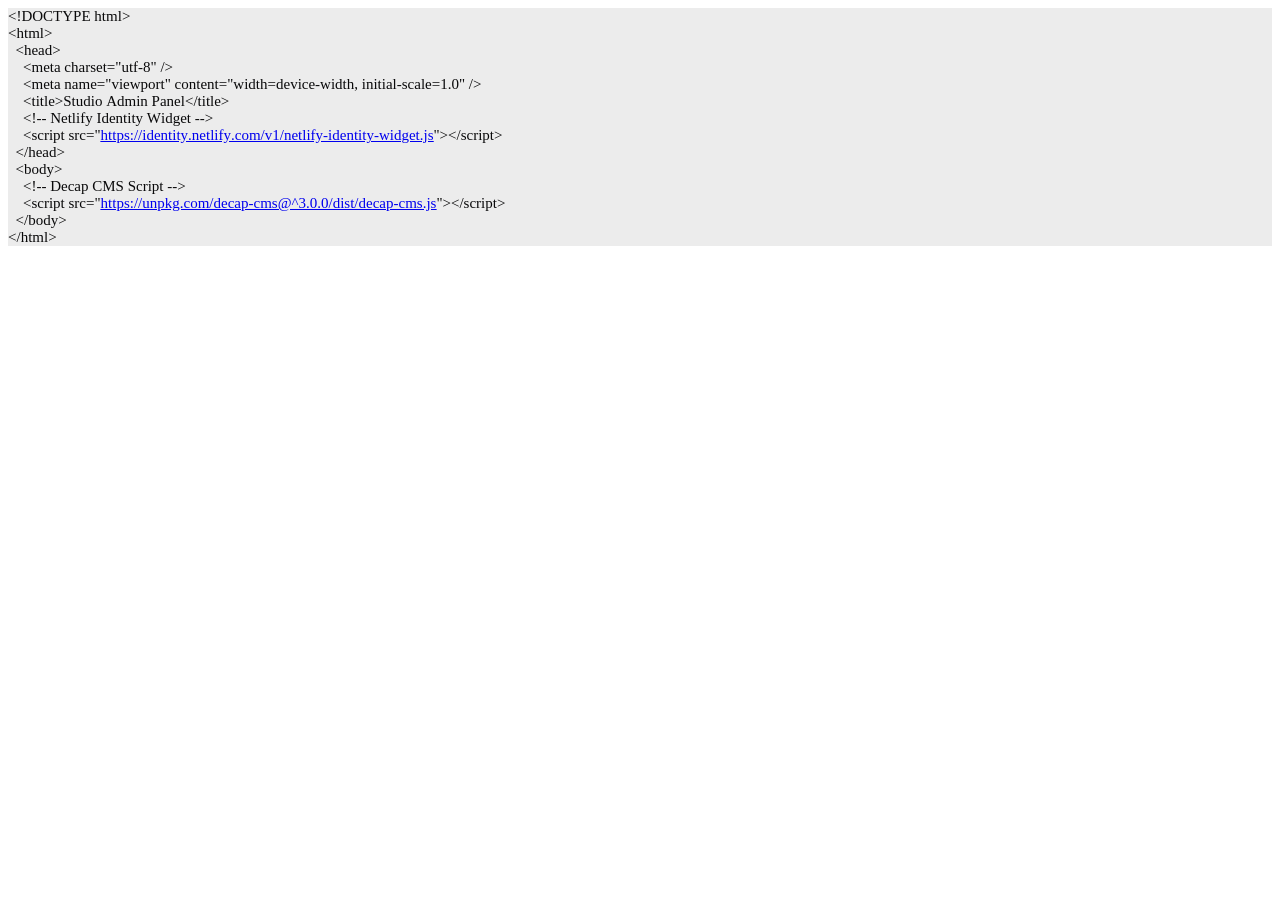
==== admin/index.html @ 53b04611 "Add files via upload" ====
<!DOCTYPE html PUBLIC "-//W3C//DTD HTML 4.01//EN" "http://www.w3.org/TR/html4/strict.dtd">
<html>
<head>
  <meta http-equiv="Content-Type" content="text/html; charset=utf-8">
  <meta http-equiv="Content-Style-Type" content="text/css">
  <title></title>
  <meta name="Generator" content="Cocoa HTML Writer">
  <meta name="CocoaVersion" content="2685.4">
  <style type="text/css">
    p.p1 {margin: 0.0px 0.0px 0.0px 0.0px; font: 15.0px 'Helvetica Neue'; color: #09090a; -webkit-text-stroke: #09090a; background-color: #ececec}
    p.p2 {margin: 0.0px 0.0px 0.0px 0.0px; font: 15.0px '.SF NS'; color: #09090a; -webkit-text-stroke: #09090a; background-color: #ececec}
    span.s1 {font-kerning: none}
    span.s2 {font: 15.0px 'Helvetica Neue'; font-kerning: none}
    span.s3 {font: 15.0px '.SF NS'; text-decoration: underline ; font-kerning: none}
  </style>
</head>
<body>
<p class="p1"><span class="s1">&lt;!DOCTYPE html&gt;</span></p>
<p class="p1"><span class="s1">&lt;html&gt;</span></p>
<p class="p1"><span class="s1"><span class="Apple-converted-space">  </span>&lt;head&gt;</span></p>
<p class="p1"><span class="s1"><span class="Apple-converted-space">    </span>&lt;meta charset="utf-8" /&gt;</span></p>
<p class="p1"><span class="s1"><span class="Apple-converted-space">    </span>&lt;meta name="viewport" content="width=device-width, initial-scale=1.0" /&gt;</span></p>
<p class="p1"><span class="s1"><span class="Apple-converted-space">    </span>&lt;title&gt;Studio Admin Panel&lt;/title&gt;</span></p>
<p class="p1"><span class="s1"><span class="Apple-converted-space">    </span>&lt;!-- Netlify Identity Widget --&gt;</span></p>
<p class="p2"><span class="s2"><span class="Apple-converted-space">    </span>&lt;script src="<a href="https://identity.netlify.com/v1/netlify-identity-widget.js"><span class="s3">https://identity.netlify.com/v1/netlify-identity-widget.js</span></a>"&gt;&lt;/script&gt;</span></p>
<p class="p1"><span class="s1"><span class="Apple-converted-space">  </span>&lt;/head&gt;</span></p>
<p class="p1"><span class="s1"><span class="Apple-converted-space">  </span>&lt;body&gt;</span></p>
<p class="p1"><span class="s1"><span class="Apple-converted-space">    </span>&lt;!-- Decap CMS Script --&gt;</span></p>
<p class="p2"><span class="s2"><span class="Apple-converted-space">    </span>&lt;script src="<a href="https://unpkg.com/decap-cms@%5E3.0.0/dist/decap-cms.js"><span class="s3">https://unpkg.com/decap-cms@^3.0.0/dist/decap-cms.js</span></a>"&gt;&lt;/script&gt;</span></p>
<p class="p1"><span class="s1"><span class="Apple-converted-space">  </span>&lt;/body&gt;</span></p>
<p class="p1"><span class="s1">&lt;/html&gt;</span></p>
</body>
</html>
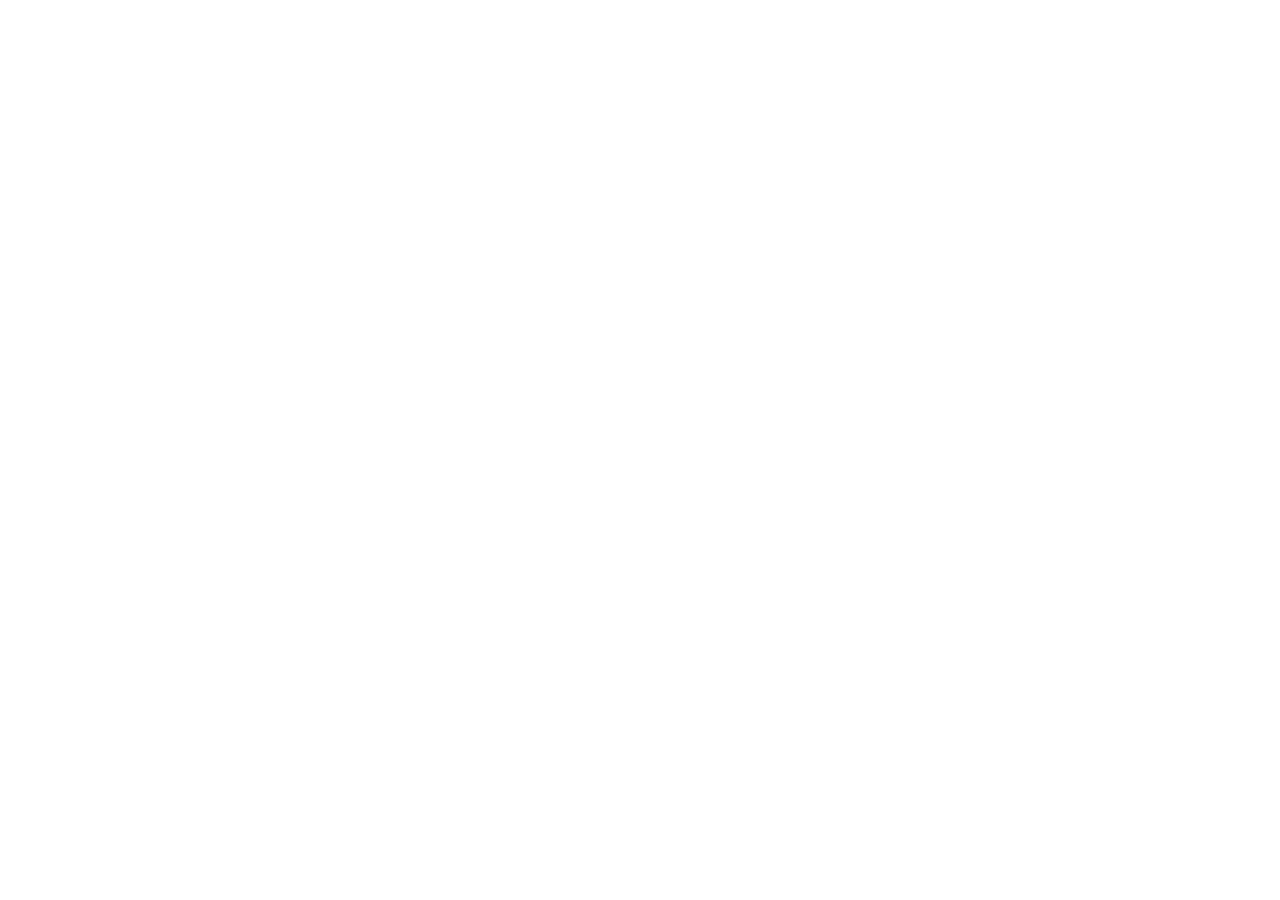
==== commit db7f10bc: "Update index.html" ====
--- a/admin/index.html
+++ b/admin/index.html
@@ -1,33 +1,14 @@
-<!DOCTYPE html PUBLIC "-//W3C//DTD HTML 4.01//EN" "http://www.w3.org/TR/html4/strict.dtd">
+<!DOCTYPE html>
 <html>
-<head>
-  <meta http-equiv="Content-Type" content="text/html; charset=utf-8">
-  <meta http-equiv="Content-Style-Type" content="text/css">
-  <title></title>
-  <meta name="Generator" content="Cocoa HTML Writer">
-  <meta name="CocoaVersion" content="2685.4">
-  <style type="text/css">
-    p.p1 {margin: 0.0px 0.0px 0.0px 0.0px; font: 15.0px 'Helvetica Neue'; color: #09090a; -webkit-text-stroke: #09090a; background-color: #ececec}
-    p.p2 {margin: 0.0px 0.0px 0.0px 0.0px; font: 15.0px '.SF NS'; color: #09090a; -webkit-text-stroke: #09090a; background-color: #ececec}
-    span.s1 {font-kerning: none}
-    span.s2 {font: 15.0px 'Helvetica Neue'; font-kerning: none}
-    span.s3 {font: 15.0px '.SF NS'; text-decoration: underline ; font-kerning: none}
-  </style>
-</head>
-<body>
-<p class="p1"><span class="s1">&lt;!DOCTYPE html&gt;</span></p>
-<p class="p1"><span class="s1">&lt;html&gt;</span></p>
-<p class="p1"><span class="s1"><span class="Apple-converted-space">  </span>&lt;head&gt;</span></p>
-<p class="p1"><span class="s1"><span class="Apple-converted-space">    </span>&lt;meta charset="utf-8" /&gt;</span></p>
-<p class="p1"><span class="s1"><span class="Apple-converted-space">    </span>&lt;meta name="viewport" content="width=device-width, initial-scale=1.0" /&gt;</span></p>
-<p class="p1"><span class="s1"><span class="Apple-converted-space">    </span>&lt;title&gt;Studio Admin Panel&lt;/title&gt;</span></p>
-<p class="p1"><span class="s1"><span class="Apple-converted-space">    </span>&lt;!-- Netlify Identity Widget --&gt;</span></p>
-<p class="p2"><span class="s2"><span class="Apple-converted-space">    </span>&lt;script src="<a href="https://identity.netlify.com/v1/netlify-identity-widget.js"><span class="s3">https://identity.netlify.com/v1/netlify-identity-widget.js</span></a>"&gt;&lt;/script&gt;</span></p>
-<p class="p1"><span class="s1"><span class="Apple-converted-space">  </span>&lt;/head&gt;</span></p>
-<p class="p1"><span class="s1"><span class="Apple-converted-space">  </span>&lt;body&gt;</span></p>
-<p class="p1"><span class="s1"><span class="Apple-converted-space">    </span>&lt;!-- Decap CMS Script --&gt;</span></p>
-<p class="p2"><span class="s2"><span class="Apple-converted-space">    </span>&lt;script src="<a href="https://unpkg.com/decap-cms@%5E3.0.0/dist/decap-cms.js"><span class="s3">https://unpkg.com/decap-cms@^3.0.0/dist/decap-cms.js</span></a>"&gt;&lt;/script&gt;</span></p>
-<p class="p1"><span class="s1"><span class="Apple-converted-space">  </span>&lt;/body&gt;</span></p>
-<p class="p1"><span class="s1">&lt;/html&gt;</span></p>
-</body>
+  <head>
+    <meta charset="utf-8" />
+    <meta name="viewport" content="width=device-width, initial-scale=1.0" />
+    <title>Studio Admin Panel</title>
+    <!-- Netlify Identity Widget -->
+    <script src="https://identity.netlify.com/v1/netlify-identity-widget.js"></script>
+  </head>
+  <body>
+    <!-- Decap CMS Script -->
+    <script src="https://unpkg.com/decap-cms@^3.0.0/dist/decap-cms.js"></script>
+  </body>
 </html>
